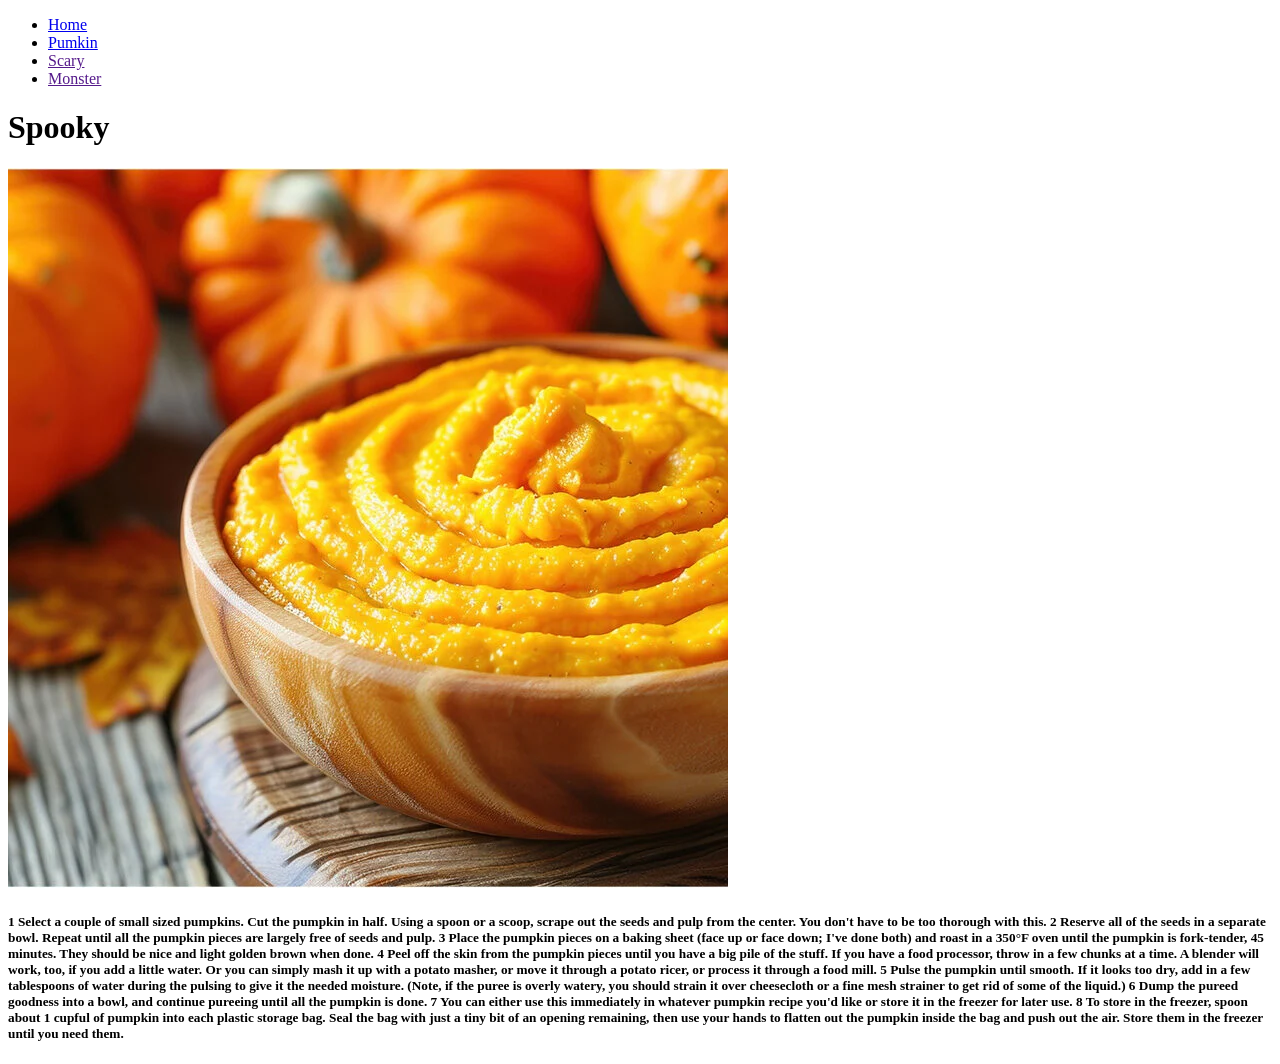
==== pumkin.html @ f9c3ac4d "lab1" ====
<!DOCTYPE html>
<html lang="en">
<head>
    <meta charset="UTF-8">
    <title>Title</title>
</head>
<div>
    <body>
    <nav>
        <ul>
            <li><a href="index.html"> Home </a></li>
            <li><a href="pumkin.html">Pumkin</a></li>
            <li><a href="">Scary</a></li>
            <li><a href="">Monster</a></li>
        </ul>
    </nav>
    <main>
        <h1> Spooky </h1>
        <img src="image/yt-tn-720x720.webp" alt="pumkin page image">
        <h5>
            1
            Select a couple of small sized pumpkins. Cut the pumpkin in half. Using a spoon or a scoop, scrape out the seeds and pulp from the center. You don't have to be too thorough with this.
            2
            Reserve all of the seeds in a separate bowl. Repeat until all the pumpkin pieces are largely free of seeds and pulp.
            3
            Place the pumpkin pieces on a baking sheet (face up or face down; I've done both) and roast in a 350°F oven until the pumpkin is fork-tender, 45 minutes. They should be nice and light golden brown when done.
            4
            Peel off the skin from the pumpkin pieces until you have a big pile of the stuff. If you have a food processor, throw in a few chunks at a time. A blender will work, too, if you add a little water. Or you can simply mash it up with a potato masher, or move it through a potato ricer, or process it through a food mill.
            5
            Pulse the pumpkin until smooth. If it looks too dry, add in a few tablespoons of water during the pulsing to give it the needed moisture. (Note, if the puree is overly watery, you should strain it over cheesecloth or a fine mesh strainer to get rid of some of the liquid.)
            6
            Dump the pureed goodness into a bowl, and continue pureeing until all the pumpkin is done.
            7
            You can either use this immediately in whatever pumpkin recipe you'd like or store it in the freezer for later use.
            8
            To store in the freezer, spoon about 1 cupful of pumpkin into each plastic storage bag. Seal the bag with just a tiny bit of an opening remaining, then use your hands to flatten out the pumpkin inside the bag and push out the air. Store them in the freezer until you need them.
        </h5>
    </main>
    </body>
</div>
</html>
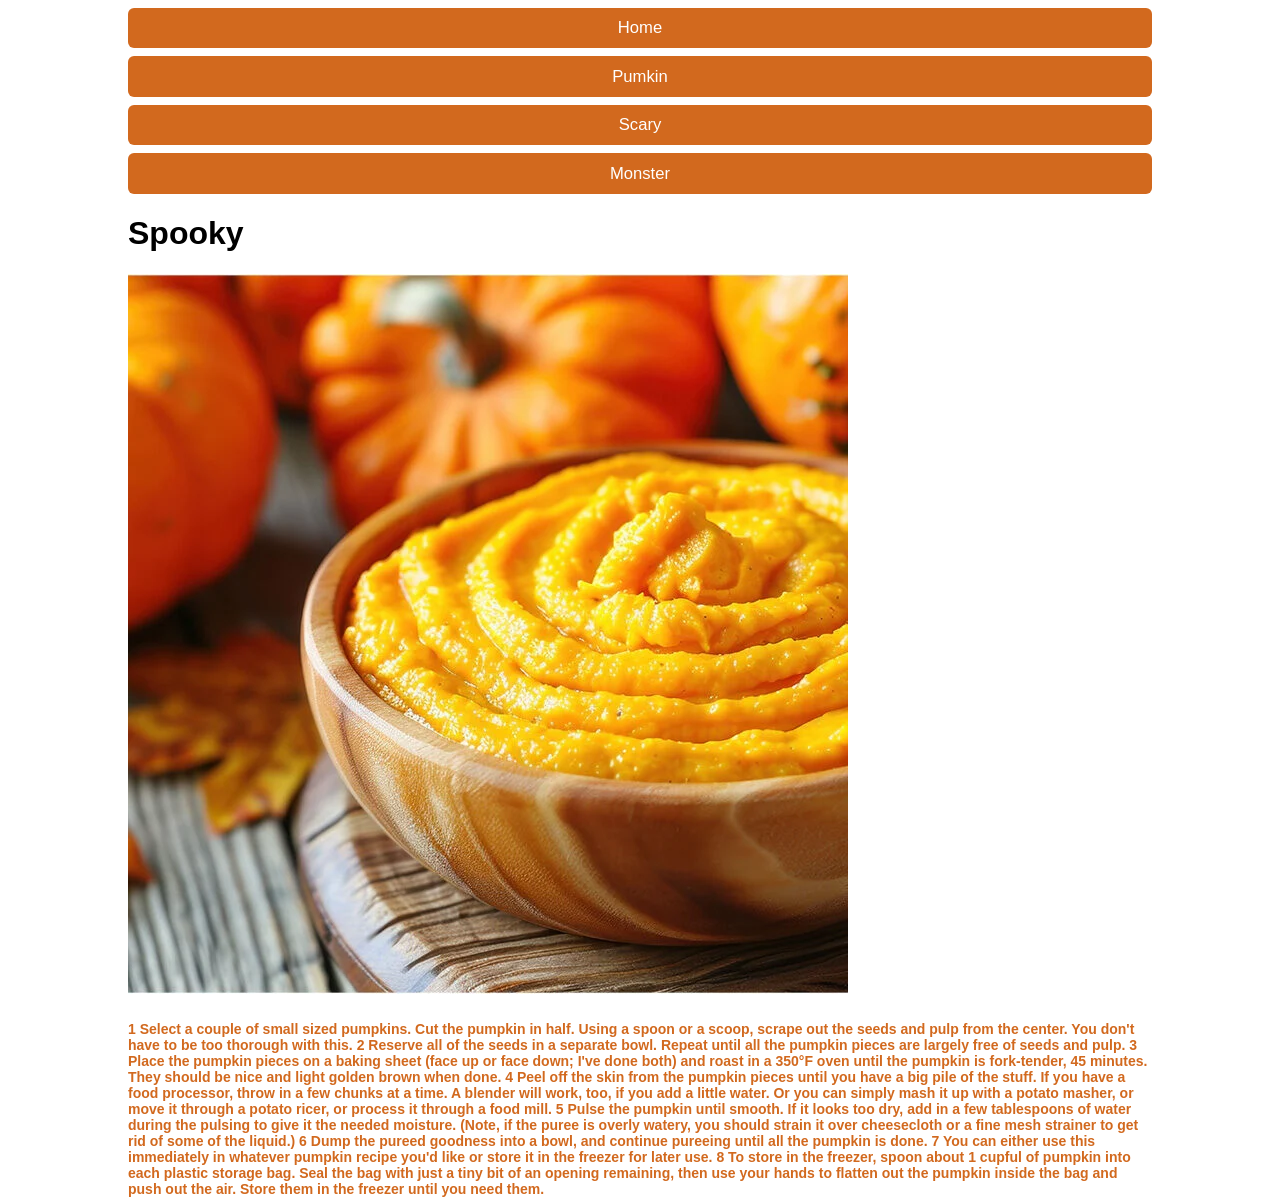
==== commit d89cff0d: "dis2" ====
--- a/pumkin.html
+++ b/pumkin.html
@@ -3,6 +3,7 @@
 <head>
     <meta charset="UTF-8">
     <title>Title</title>
+    <link rel="stylesheet" href="stylt.css">
 </head>
 <div>
     <body>
--- a/stylt.css
+++ b/stylt.css
@@ -0,0 +1,77 @@
+main{
+    height: 100vh;
+}
+div{
+    width: 80vw;
+    margin: 0 auto;
+}
+h5{
+    text-align: left;
+    color: chocolate;
+    font-size: 14px;
+    text-spacing: auto;
+}
+body{
+    font-family: 'Poppins', sans-serif;
+}
+header h1{
+    font-family: 'Creepster', cursive;
+    font-size: calc(1.5rem + 2vw);
+    text-align: center;
+}
+nav ul{
+    display: flex;
+    flex-direction: column;
+    list-style: none;
+    padding: 0;
+    margin: 0;
+    gap: 0.5rem;
+}
+
+nav li a{
+    display: block;
+    text-align: center;
+    text-decoration: none;
+    color: #fff;
+    background: chocolate;
+    padding: calc(0.4rem + 0.3vw) calc(0.8rem + 0.5vw);
+    border-radius: 6px;
+    font-size: calc(0.8rem + 0.3vw);
+}
+@media (max-width: 1000px){
+    nav ul{
+        flex-direction: row;
+        flex-wrap: wrap;
+        justify-content: center;
+        align-items: center;
+    }
+    nav li{
+        flex: 1 1 auto;
+    }
+}
+img{
+    max-width: 100%;
+    height: auto;
+}
+#scaryBtn{
+    display: block;
+    margin: 1rem auto;
+    border: 3px solid #000;
+    border-radius: 50px;
+    padding: calc(0.6rem + 0.5vw) calc(1.2rem + 1vw);
+    font-size: calc(1rem + 0.5vw);
+    letter-spacing: 1px;
+    cursor: pointer;
+}
+#yayks{
+    text-align: center;
+    display: none;
+}
+#yayks img{
+    max-width: 45%;
+    display: inline-block;
+    margin: 0.5rem;
+}
+#aww{
+    text-align: center;
+}
